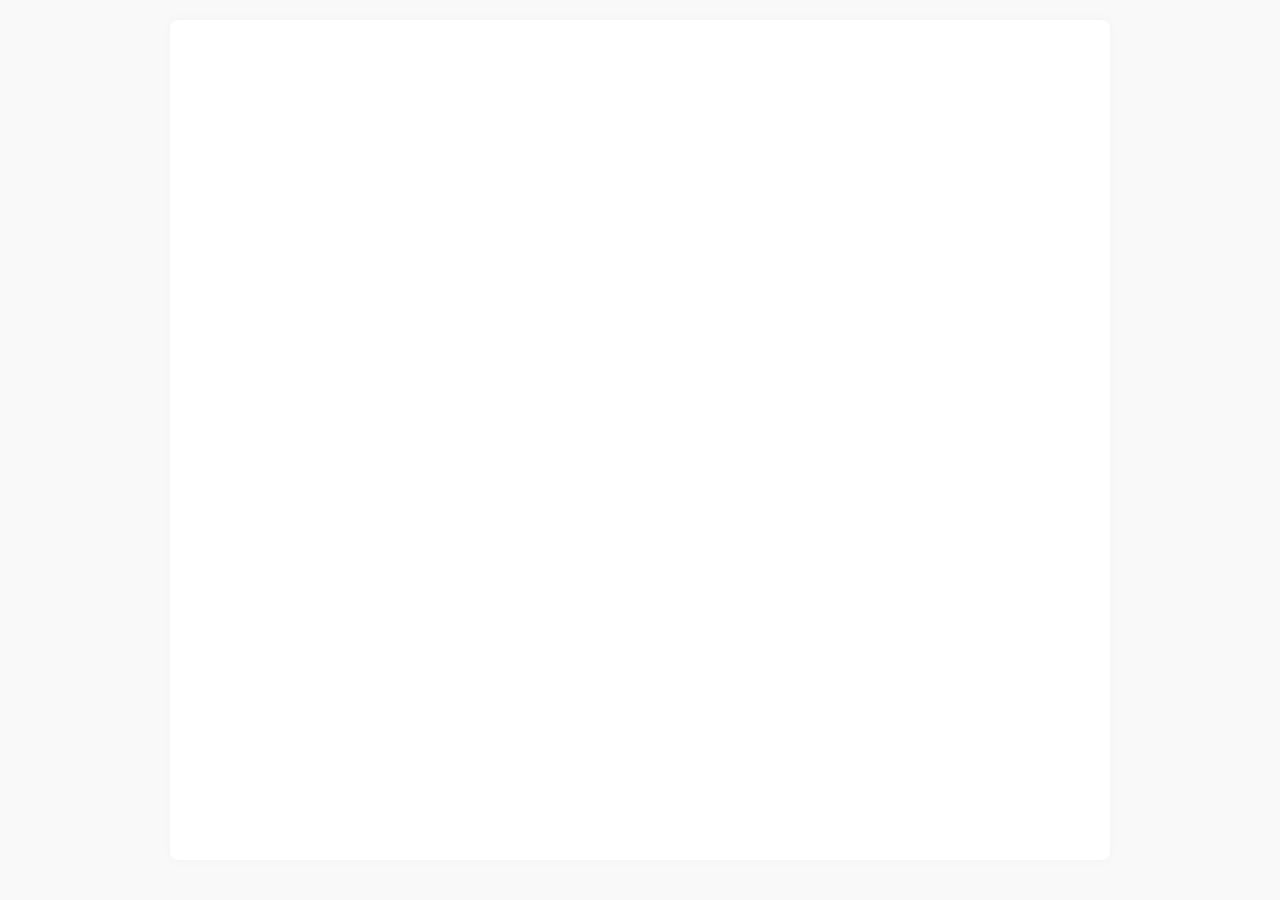
==== index.html @ 2594492a "Add files via upload" ====
<!DOCTYPE html>
<html lang="ja">
<head>
		<meta charset="UTF-8">
		<meta name="viewport" content="width=device-width, initial-scale=1.0">
		<title>都道府県別　家事時間ランキング</title>
		<script src="https://cdn.jsdelivr.net/npm/echarts@5.4.3/dist/echarts.min.js"></script>
		<style>
				body {
						font-family: sans-serif;
						margin: 20px;
						background-color: #f9f9f9;
				}
				#main {
						width: 100%;
						max-width: 900px;
						height: 800px;
						margin: 0 auto;
						background-color: #ffffff;
						box-shadow: 0 0 10px rgba(124, 120, 120, 0.05);
						padding: 20px;
						border-radius: 8px;
				}
		</style>
</head>
<body>

		<div id="main"></div>

		<script>
				var chartDom = document.getElementById('main');
				var myChart = echarts.init(chartDom);
				var option;

				// 九州地方の色（赤）とそれ以外の色（元のテンプレート色）
				var kyushuColor = '#ff4d4f';
				var defaultColor = '#C0C0C0';

				option = {
					title: {
						text: '都道府県別 家事時間ランキング',
						left: 'center',
						textStyle: {
							color: '#333',
							fontSize: 18
						}
					},
					tooltip: {
						trigger: 'axis',
						axisPointer: {
							type: 'shadow'
						},
						formatter: function(params) {
							const item = params[0];
							const rawTime = option.series[0].rawData[item.dataIndex];
							return item.name + ': <b>' + rawTime + '</b> (' + item.value + '分)';
						}
					},
					grid: {
						left: '10%',
						right: '10%',
						bottom: '5%',
						containLabel: true
					},
					xAxis: {
						type: 'value',
						name: '時間（分）',
						axisLabel: {
							formatter: '{value} 分'
						}
					},
					yAxis: {
						type: 'category',
						data: [
							'石川県', '大分県', '熊本県', '山口県', '愛媛県', '長崎県', '岡山県', '兵庫県', '佐賀県', '沖縄県', 
							'茨城県', '山形県', '広島県', '徳島県', '大阪府', '岩手県', '香川県', '秋田県', '富山県', '岐阜県', 
							'三重県', '滋賀県', '福岡県', '北海道', '静岡県', '東京都', '埼玉県', '宮城県', '鳥取県', '京都府', 
							'愛知県', '福島県', '青森県', '山梨県', '神奈川県', '鹿児島県', '栃木県', '宮崎県', '島根県', '群馬県', 
							'長野県', '福井県', '千葉県', '和歌山県', '高知県', '新潟県', '奈良県'
						],
						axisLabel: {
							interval: 0
						}
					},
					series: [
						{
							type: 'bar',
							// 各データごとに itemStyle を設定して九州だけ赤に変えています
							data: [
								60, 
								{ value: 84, itemStyle: { color: kyushuColor } }, // 大分県
								{ value: 85, itemStyle: { color: kyushuColor } }, // 熊本県
								88, 89, 
								{ value: 90, itemStyle: { color: kyushuColor } }, // 長崎県
								94, 94, 
								{ value: 95, itemStyle: { color: kyushuColor } }, // 佐賀県
								{ value: 98, itemStyle: { color: kyushuColor } }, // 沖縄県
								100, 100, 101, 102, 102, 102, 103, 103, 104, 106, 108, 109, 
								{ value: 110, itemStyle: { color: kyushuColor } }, // 福岡県
								111, 112, 114, 114, 114, 117, 118, 118, 118, 118, 120, 123, 
								{ value: 125, itemStyle: { color: kyushuColor } }, // 鹿児島県
								125, 
								{ value: 130, itemStyle: { color: kyushuColor } }, // 宮崎県
								133, 134, 137, 137, 140, 141, 147, 153, 155
							],
							rawData: [
								'1時間', '1時間24分', '1時間25分', '1時間28分', '1時間29分', '1時間30分', '1時間34分', '1時間34分', '1時間35分', '1時間38分', 
								'1時間40分', '1時間40分', '1時間41分', '1時間42分', '1時間42分', '1時間42分', '1時間43分', '1時間43分', '1時間44分', '1時間46分', 
								'1時間48分', '1時間49分', '1時間50分', '1時間51分', '1時間52分', '1時間54分', '1時間54分', '1時間54分', '1時間57分', '1時間58分', 
								'1時間58分', '1時間58分', '1時間58分', '2時間', '2時間3分', '2時間5分', '2時間5分', '2時間10分', '2時間13分', '2時間14分', 
								'2時間17分', '2時間17分', '2時間20分', '2時間21分', '2時間27分', '2時間33分', '2時間35分'
							],
							itemStyle: {
								color: defaultColor // 個別指定がない都道府県のデフォルト色
							}
						}
					]
				};

				option && myChart.setOption(option);
		</script>
</body>
</html>
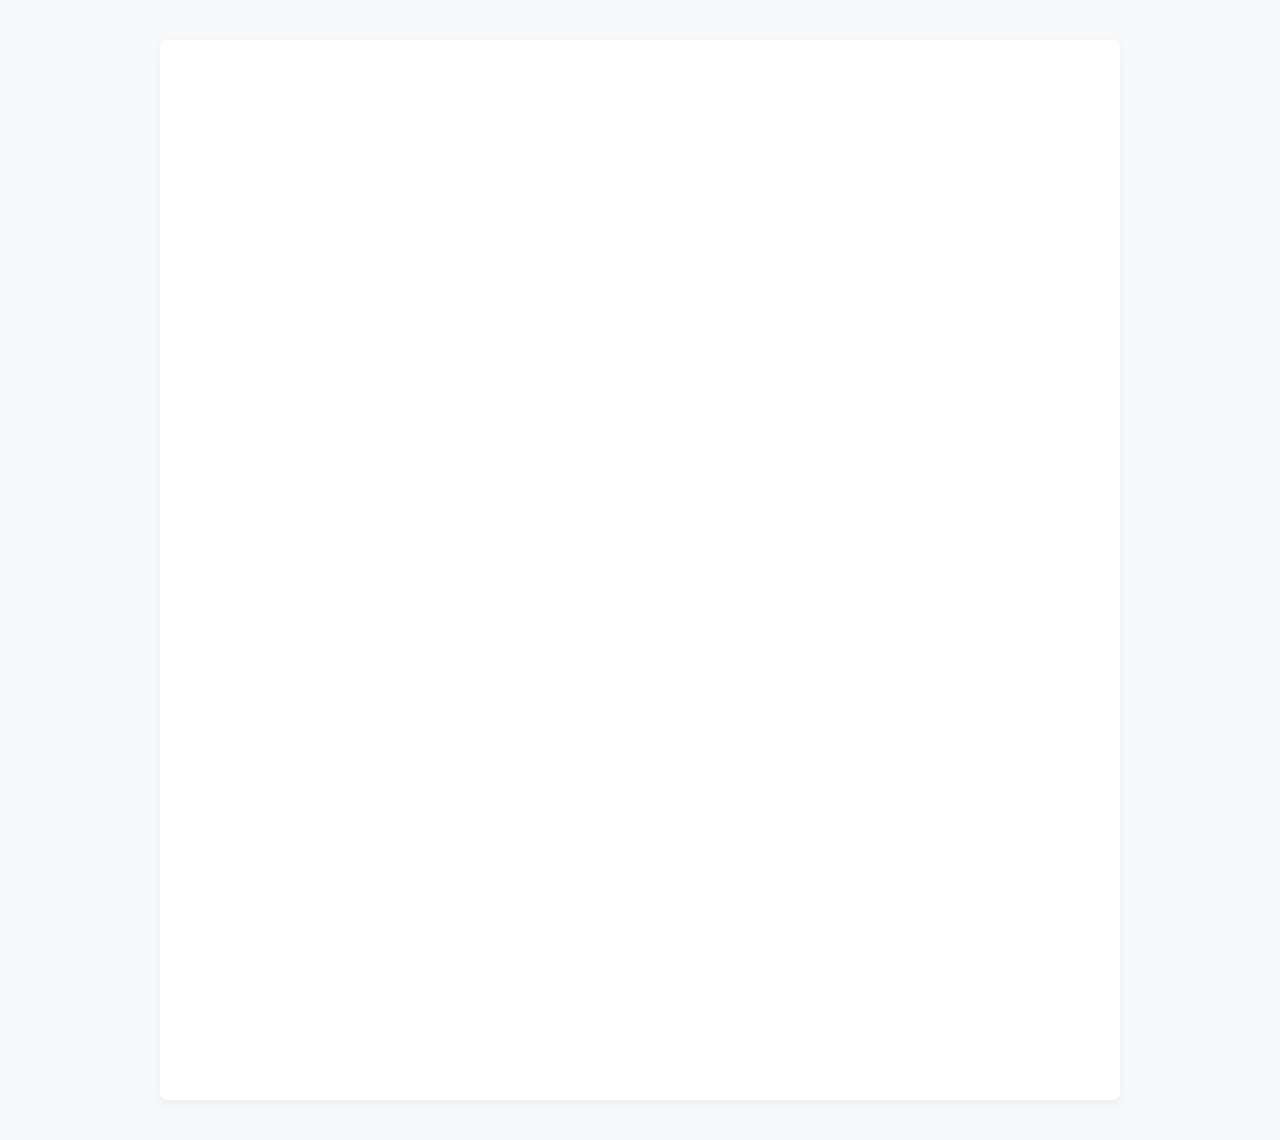
==== commit ff9fa5e3: "Add files via upload" ====
--- a/index.html
+++ b/index.html
@@ -1,123 +1,193 @@
 <!DOCTYPE html>
 <html lang="ja">
 <head>
-		<meta charset="UTF-8">
-		<meta name="viewport" content="width=device-width, initial-scale=1.0">
-		<title>都道府県別　家事時間ランキング</title>
-		<script src="https://cdn.jsdelivr.net/npm/echarts@5.4.3/dist/echarts.min.js"></script>
-		<style>
-				body {
-						font-family: sans-serif;
-						margin: 20px;
-						background-color: #f9f9f9;
-				}
-				#main {
-						width: 100%;
-						max-width: 900px;
-						height: 800px;
-						margin: 0 auto;
-						background-color: #ffffff;
-						box-shadow: 0 0 10px rgba(124, 120, 120, 0.05);
-						padding: 20px;
-						border-radius: 8px;
-				}
-		</style>
+    <meta charset="UTF-8">
+    <title>ECharts 横向き棒グラフ（都道府県データ）</title>
+    <!-- Apache ECharts のライブラリをCDNから読み込み -->
+    <script src="https://fastly.jsdelivr.net/npm/echarts@5.5.0/dist/echarts.min.js"></script>
+    <style>
+        body {
+            font-family: 'Helvetica Neue', Arial, sans-serif;
+            background-color: #f7f9fa;
+            margin: 0;
+            padding: 40px 20px;
+            color: #333;
+        }
+        .container {
+            max-width: 900px;
+            margin: 0 auto;
+            background-color: #ffffff;
+            padding: 30px;
+            border-radius: 8px;
+            box-shadow: 0 4px 12px rgba(0,0,0,0.05);
+        }
+        h1 {
+            font-size: 20px;
+            margin-top: 0;
+            margin-bottom: 20px;
+            color: #2c3e50;
+           padding-left: 10px;
+           
+           
+        }
+        
+        #chart-container {
+            width: 100%;
+            height: 1000px;
+        }
+    </style>
 </head>
 <body>
 
-		<div id="main"></div>
+<div class="container">
+    
+    <!-- グラフが描画されるエリア -->
+    <div id="chart-container"></div>
+</div>
 
-		<script>
-				var chartDom = document.getElementById('main');
-				var myChart = echarts.init(chartDom);
-				var option;
+<script type="text/javascript">
+    var chartDom = document.getElementById('chart-container');
+    var myChart = echarts.init(chartDom);
+    var option;
 
-				// 九州地方の色（赤）とそれ以外の色（元のテンプレート色）
-				var kyushuColor = '#ff4d4f';
-				var defaultColor = '#C0C0C0';
+    option = {
+        title: {
+            text: '都道府県別家事時間ランキング', 
+            left: 'center',                 
+            top: 0,                        
+            textStyle: {
+                color: '#2c3e50',          
+                fontSize: 20               
+            }
+        },
+         
+        tooltip: {
+            trigger: 'axis',
+            axisPointer: {
+                type: 'shadow'
+            },
+            formatter: function(params) {
+                var val = params[0].value;
+                var hours = Math.floor(val / 60);
+                var minutes = val % 60;
+                var timeStr = hours > 0 ? hours + '時間' + minutes + '分' : minutes + '分';
+                return params[0].name + ': ' + timeStr;
+            }
+        },
+        grid: {
+            left: '3%',
+            right: '8%', 
+            bottom: '3%',
+            containLabel: true
+        },
+        // X軸（数値：分）
+        xAxis: {
+            type: 'value',
+            name: '（分）',
+            axisLabel: {
+                formatter: '{value} 分'
+            }
+        },
+        // Y軸（項目：都道府県名）
+        yAxis: {
+            type: 'category',
+            data: [
+                '47位 石川県', '46位 大分県', '45位 熊本県', '44位 山口県', '43位 愛媛県', 
+                '42位 長崎県', '40位 岡山県', '40位 兵庫県', '39位 佐賀県', '38位 沖縄県', 
+                '36位 茨城県', '36位 山形県', '35位 広島県', '32位 徳島県', '32位 大阪府', 
+                '32位 岩手県', '30位 香川県', '30位 秋田県', '29位 富山県', '28位 岐阜県', 
+                '27位 三重県', '26位 滋賀県', '25位 福岡県', '24位 北海道', '23位 静岡県', 
+                '20位 東京都', '20位 埼玉県', '20位 宮城県', '19位 鳥取県', '15位 京都府', 
+                '15位 愛知県', '15位 福島県', '15位 青森県', '14位 山梨県', '13位 神奈川県', 
+                '11位 鹿児島県', '11位 栃木県', '10位 宮崎県', '9位 島根県', '8位 群馬県', 
+                '6位 長野県', '6位 福井県', '5位 千葉県', '4位 和歌山県', '3位 高知県', 
+                '2位 新潟県', '1位 奈良県'
+            ],
+            axisLabel: {
+                interval: 0 
+            }
+        },
+        series: [
+            {
+                
+                data: [
+                    { value: 60 }, // 47位 石川県
+                    { value: 84, itemStyle: { color: '#ED1C24' } }, // 46位 大分県
+                    { value: 85, itemStyle: { color: '#ED1C24' } }, // 45位 熊本県
+                    { value: 88 }, // 44位 山口県
+                    { value: 89 }, // 43位 愛媛県
+                    { value: 90, itemStyle: { color: '#ED1C24' } }, // 42位 長崎県
+                    { value: 94 }, // 40位 岡山県
+                    { value: 94 }, // 40位 兵庫県
+                    { value: 95, itemStyle: { color: '#ED1C24' } }, // 39位 佐賀県
+                    { value: 98, itemStyle: { color: '#ED1C24' } }, // 38位 沖縄県
+                    { value: 100 }, // 36位 茨城県
+                    { value: 100 }, // 36位 山形県
+                    { value: 101 }, // 35位 広島県
+                    { value: 102 }, // 32位 徳島県
+                    { value: 102 }, // 32位 大阪府
+                    { value: 102 }, // 32位 岩手県
+                    { value: 103 }, // 30位 香川県
+                    { value: 103 }, // 30位 秋田県
+                    { value: 104 }, // 29位 富山県
+                    { value: 106 }, // 28位 岐阜県
+                    { value: 108 }, // 27位 三重県
+                    { value: 109 }, // 26位 滋賀県
+                    { value: 110, itemStyle: { color: '#ED1C24' } }, // 25位 福岡県
+                    { value: 111 }, // 24位 北海道
+                    { value: 112 }, // 23位 静岡県
+                    { value: 114 }, // 20位 東京都
+                    { value: 114 }, // 20位 埼玉県
+                    { value: 114 }, // 20位 宮城県
+                    { value: 117 }, // 19位 鳥取県
+                    { value: 118 }, // 15位 京都府
+                    { value: 118 }, // 15位 愛知県
+                    { value: 118 }, // 15位 福島県
+                    { value: 118 }, // 15位 青森県
+                    { value: 120 }, // 14位 山梨県
+                    { value: 123 }, // 13位 神奈川県
+                    { value: 125, itemStyle: { color: '#ED1C24' } }, // 11位 鹿児島県
+                    { value: 125 }, // 11位 栃木県
+                    { value: 130, itemStyle: { color: '#ED1C24' } }, // 10位 宮崎県
+                    { value: 133 }, // 9位 島根県
+                    { value: 134 }, // 8位 群馬県
+                    { value: 137 }, // 6位 長野県
+                    { value: 137 }, // 6位 福井県
+                    { value: 140 }, // 5位 千葉県
+                    { value: 141 }, // 4位 和歌山県
+                    { value: 147 }, // 3位 高知県
+                    { value: 153 }, // 2位 新潟県
+                    { value: 155 }  // 1位 奈良県
+                ],
+                type: 'bar',
+                // 【変更】全体のベースカラーを薄いグレーに指定
+                itemStyle: {
+                    color: '#e0e0e0', 
+                    borderRadius: [0, 4, 4, 0]
+                },
+                label: {
+                    show: true,
+                    position: 'right',
+                    formatter: function(params) {
+                        var val = params.value;
+                        var hours = Math.floor(val / 60);
+                        var minutes = val % 60;
+                        return hours > 0 ? hours + 'h' + minutes + 'm' : minutes + 'm';
+                    },
+                    style: {
+                        fontSize: 11
+                    }
+                }
+            }
+        ]
+    };
 
-				option = {
-					title: {
-						text: '都道府県別 家事時間ランキング',
-						left: 'center',
-						textStyle: {
-							color: '#333',
-							fontSize: 18
-						}
-					},
-					tooltip: {
-						trigger: 'axis',
-						axisPointer: {
-							type: 'shadow'
-						},
-						formatter: function(params) {
-							const item = params[0];
-							const rawTime = option.series[0].rawData[item.dataIndex];
-							return item.name + ': <b>' + rawTime + '</b> (' + item.value + '分)';
-						}
-					},
-					grid: {
-						left: '10%',
-						right: '10%',
-						bottom: '5%',
-						containLabel: true
-					},
-					xAxis: {
-						type: 'value',
-						name: '時間（分）',
-						axisLabel: {
-							formatter: '{value} 分'
-						}
-					},
-					yAxis: {
-						type: 'category',
-						data: [
-							'石川県', '大分県', '熊本県', '山口県', '愛媛県', '長崎県', '岡山県', '兵庫県', '佐賀県', '沖縄県', 
-							'茨城県', '山形県', '広島県', '徳島県', '大阪府', '岩手県', '香川県', '秋田県', '富山県', '岐阜県', 
-							'三重県', '滋賀県', '福岡県', '北海道', '静岡県', '東京都', '埼玉県', '宮城県', '鳥取県', '京都府', 
-							'愛知県', '福島県', '青森県', '山梨県', '神奈川県', '鹿児島県', '栃木県', '宮崎県', '島根県', '群馬県', 
-							'長野県', '福井県', '千葉県', '和歌山県', '高知県', '新潟県', '奈良県'
-						],
-						axisLabel: {
-							interval: 0
-						}
-					},
-					series: [
-						{
-							type: 'bar',
-							// 各データごとに itemStyle を設定して九州だけ赤に変えています
-							data: [
-								60, 
-								{ value: 84, itemStyle: { color: kyushuColor } }, // 大分県
-								{ value: 85, itemStyle: { color: kyushuColor } }, // 熊本県
-								88, 89, 
-								{ value: 90, itemStyle: { color: kyushuColor } }, // 長崎県
-								94, 94, 
-								{ value: 95, itemStyle: { color: kyushuColor } }, // 佐賀県
-								{ value: 98, itemStyle: { color: kyushuColor } }, // 沖縄県
-								100, 100, 101, 102, 102, 102, 103, 103, 104, 106, 108, 109, 
-								{ value: 110, itemStyle: { color: kyushuColor } }, // 福岡県
-								111, 112, 114, 114, 114, 117, 118, 118, 118, 118, 120, 123, 
-								{ value: 125, itemStyle: { color: kyushuColor } }, // 鹿児島県
-								125, 
-								{ value: 130, itemStyle: { color: kyushuColor } }, // 宮崎県
-								133, 134, 137, 137, 140, 141, 147, 153, 155
-							],
-							rawData: [
-								'1時間', '1時間24分', '1時間25分', '1時間28分', '1時間29分', '1時間30分', '1時間34分', '1時間34分', '1時間35分', '1時間38分', 
-								'1時間40分', '1時間40分', '1時間41分', '1時間42分', '1時間42分', '1時間42分', '1時間43分', '1時間43分', '1時間44分', '1時間46分', 
-								'1時間48分', '1時間49分', '1時間50分', '1時間51分', '1時間52分', '1時間54分', '1時間54分', '1時間54分', '1時間57分', '1時間58分', 
-								'1時間58分', '1時間58分', '1時間58分', '2時間', '2時間3分', '2時間5分', '2時間5分', '2時間10分', '2時間13分', '2時間14分', 
-								'2時間17分', '2時間17分', '2時間20分', '2時間21分', '2時間27分', '2時間33分', '2時間35分'
-							],
-							itemStyle: {
-								color: defaultColor // 個別指定がない都道府県のデフォルト色
-							}
-						}
-					]
-				};
+    myChart.setOption(option);
 
-				option && myChart.setOption(option);
-		</script>
+    window.addEventListener('resize', function() {
+        myChart.resize();
+    });
+</script>
+
 </body>
 </html>
